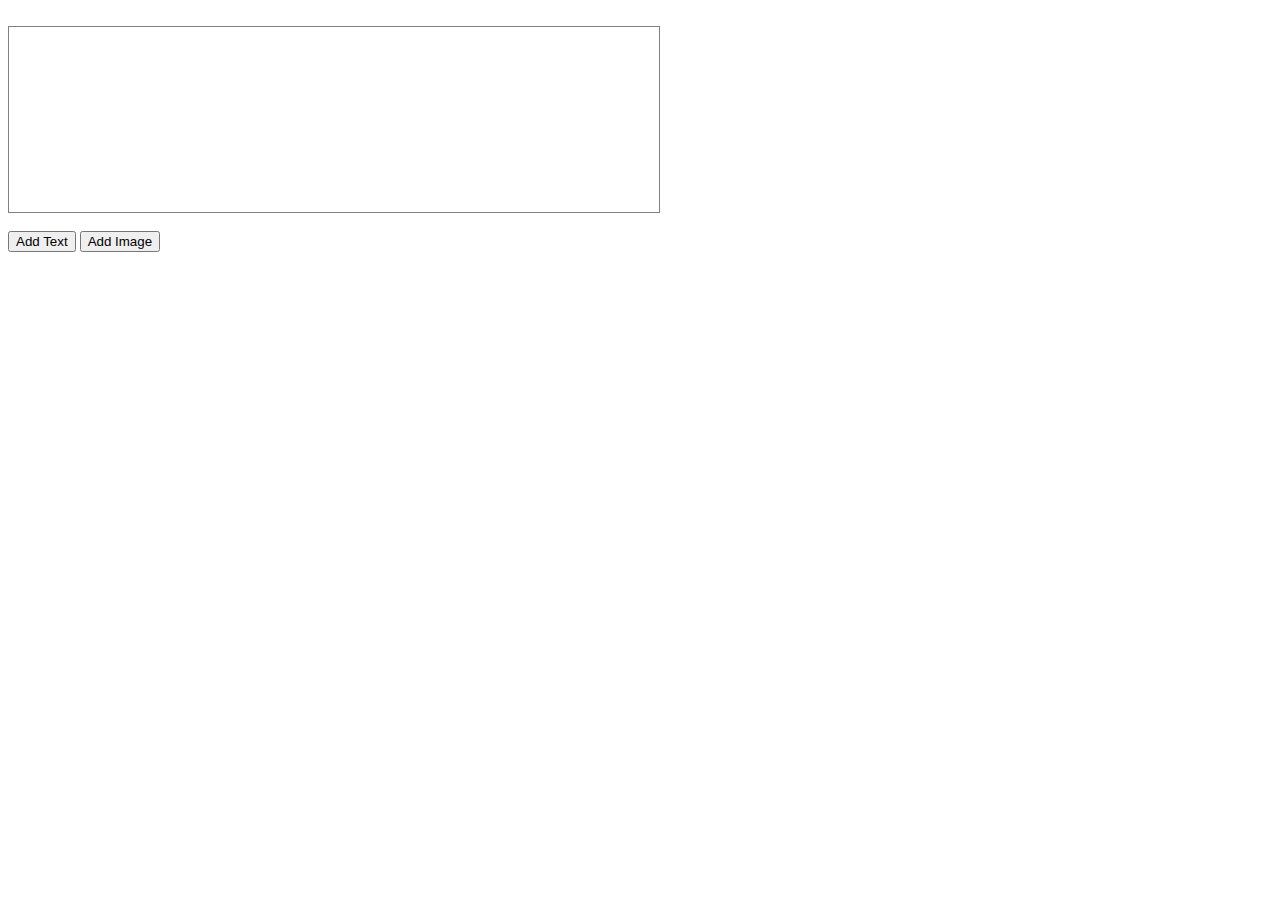
==== banner.html @ 7b5c38b5 "Create banner.html" ====
<!DOCTYPE html>
<!-- Online Banner Editor -->
<html>
<head>
<title>Online Banner Editor</title>
<script src="getScrollOffsets.js" type="text/javascript"></script>
<script src="drag.js" type="text/javascript"></script>
<script type="text/javascript">

var zIndex = 0;
function doClick() {
	var el = document.getElementById("fileElem");
	if (el) {
      el.click();
   }
}
function draw(files){
	var img = document.createElement("img");	
	zIndex += 100;
    img.id ="img1";
    img.onload = function() {
    	window.URL.revokeObjectURL(this.src);      	
      	img.style.position 	= "relative";
      	img.style.zIndex = zIndex;
      	img.style.left = "0px";
      	img.style.top = "0px";
      	img.addEventListener("mousedown", function() { drag(this, event);}, false);
      	var bannerEdit = document.getElementById('banner-edit');
        bannerEdit.appendChild(img);        
        }         
    img.src = window.URL.createObjectURL(files[0]);         
}
function addText(){
	var text = prompt("Add Text");    	  
    var ctx = document.getElementById('banner').getContext('2d');
    var bannerEdit = document.getElementById('banner-edit');
    var p = document.createElement("p");
    p.innerHTML = text;
    p.style.position 	= "relative";    
    //p.contenteditable = true;
  	p.addEventListener("mousedown", function() { drag(this, event);}, false);    
    bannerEdit.appendChild(p);   
}
</script>    
<style type="text/css">
      canvas { 
      border: 1px solid grey; 
      display: none;
      }      
</style>
</head>
<body>
<canvas id="banner" width="650" height="185"></canvas><br>
<div id="banner-edit" style="width:650px; height:185px; border: 1px solid grey; overflow: hidden;">
</div>
<form>
<input type="file" id="fileElem" accept="image/*" onchange= "draw(this.files);" style="display:none" ><br>
<input type="button" value="Add Text" onclick = "addText();">
<input type="button" onclick="doClick()" value="Add Image">
</form>
</body>
</html>
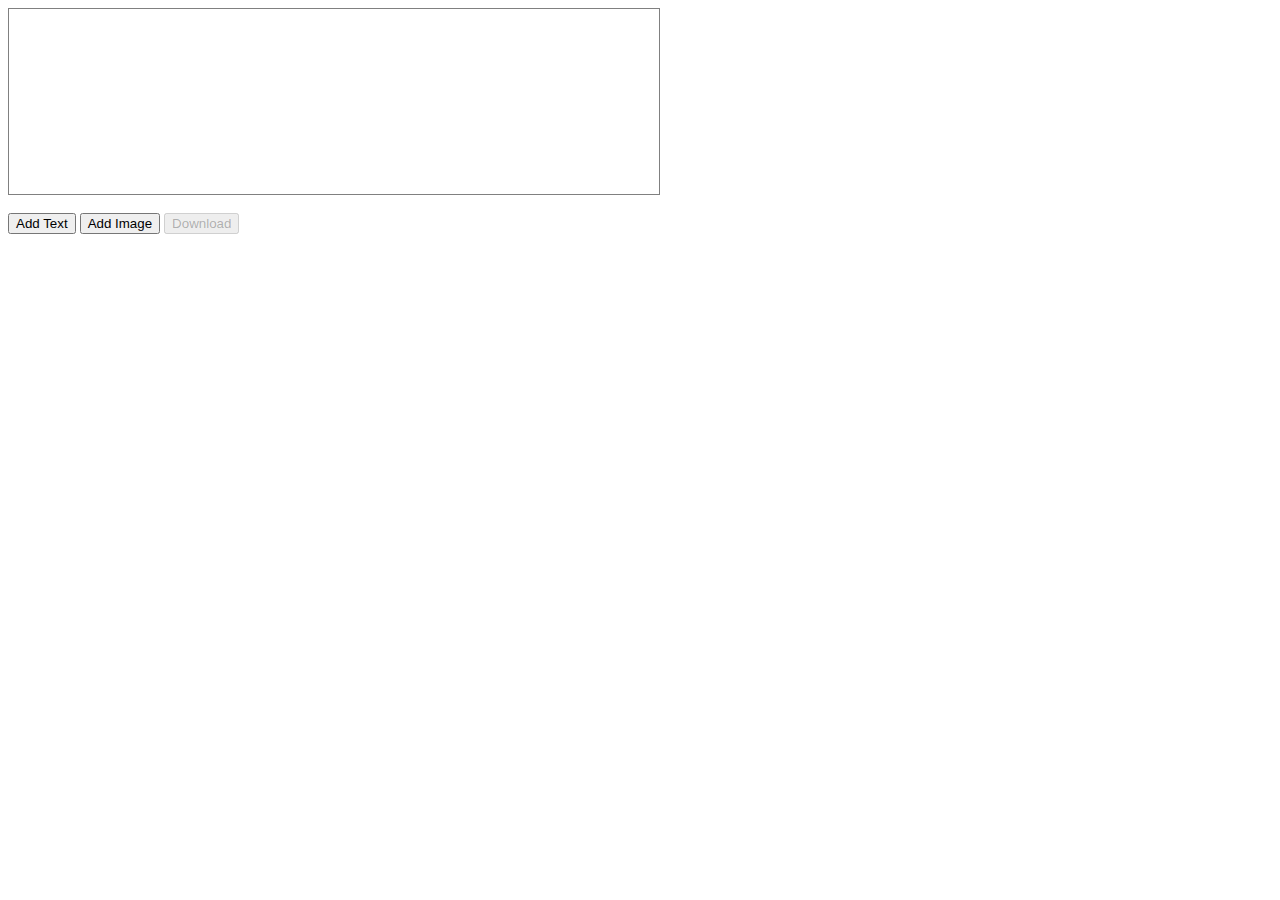
==== commit 2b7f76a7: "Adding feature to download png file." ====
--- a/banner.html
+++ b/banner.html
@@ -3,60 +3,89 @@
 <html>
 <head>
 <title>Online Banner Editor</title>
-<script src="getScrollOffsets.js" type="text/javascript"></script>
-<script src="drag.js" type="text/javascript"></script>
+<link rel="stylesheet" type="text/css" href="styles/styles.css" />
+<link rel="stylesheet" type="text/css" media="print" href="styles/print.css" />
 <script type="text/javascript">
-
-var zIndex = 0;
 function doClick() {
 	var el = document.getElementById("fileElem");
-	if (el) {
-      el.click();
-   }
-}
-function draw(files){
-	var img = document.createElement("img");	
-	zIndex += 100;
-    img.id ="img1";
-    img.onload = function() {
-    	window.URL.revokeObjectURL(this.src);      	
-      	img.style.position 	= "relative";
-      	img.style.zIndex = zIndex;
-      	img.style.left = "0px";
-      	img.style.top = "0px";
-      	img.addEventListener("mousedown", function() { drag(this, event);}, false);
-      	var bannerEdit = document.getElementById('banner-edit');
-        bannerEdit.appendChild(img);        
-        }         
-    img.src = window.URL.createObjectURL(files[0]);         
-}
-function addText(){
-	var text = prompt("Add Text");    	  
-    var ctx = document.getElementById('banner').getContext('2d');
-    var bannerEdit = document.getElementById('banner-edit');
-    var p = document.createElement("p");
-    p.innerHTML = text;
-    p.style.position 	= "relative";    
-    //p.contenteditable = true;
-  	p.addEventListener("mousedown", function() { drag(this, event);}, false);    
-    bannerEdit.appendChild(p);   
+	if (el) el.click();   
 }
 </script>    
 <style type="text/css">
       canvas { 
       border: 1px solid grey; 
-      display: none;
+      display: block;
       }      
 </style>
 </head>
 <body>
-<canvas id="banner" width="650" height="185"></canvas><br>
+<div id="popup" style="z-index:100"></div>
 <div id="banner-edit" style="width:650px; height:185px; border: 1px solid grey; overflow: hidden;">
 </div>
 <form>
 <input type="file" id="fileElem" accept="image/*" onchange= "draw(this.files);" style="display:none" ><br>
 <input type="button" value="Add Text" onclick = "addText();">
 <input type="button" onclick="doClick()" value="Add Image">
-</form>
+<input type="button" id="download" onclick="MENU.do_menu(['file_save']);" value="Download" disabled>
+</form><br>
+
+
+<div style="display:none;" id="tmp">
+<!-- None of these Divs are in use. They are here so that included js files work. -->
+<div id="menu_left_container">
+			<noscript>
+				Select object tool, Select area tool, Magic Wand Tool, 
+				Erase, Fill, Pick Color, Pencil, Draw line, Draw letters, 
+				Draw rectangle, Draw circle, Brush, Blur tool, Sharpen tool, 
+				Clone tool, Gradient
+			</noscript>
+		</div>
+		<div id="all_colors"></div>
+
+<div id="main_colour" onclick="TOOLS.toggle_color_select();"></div>
+<div id="layers"></div>
+<canvas id="canvas_preview"></canvas>
+<canvas id="canvas_back"><div class="error">Your browser doesn't support canvas.</div></canvas>
+<canvas id="Background"></canvas>
+<canvas id="canvas_front"></canvas>
+
+<div id="resize-w"></div>
+<div id="resize-h"></div>
+<div id="resize-wh"></div>
+<div id="popup"></div>
+<div id="info"></div>
+<span id="zoom_nr"></span>
+<input style="width:95%;" id="zoom_range" type="range" value="100" min="50" max="1000" step="50" oninput="DRAW.zoom(this.value);" />
+<div id="main_colour_rgb">
+				Red:   <input id="rgb_r" onKeyUp="TOOLS.set_color_rgb(this, 'r')" type="text" value="255" /><br />
+				Green: <input id="rgb_g" onKeyUp="TOOLS.set_color_rgb(this, 'g')" type="text" value="255" /><br />
+				Blue:  <input id="rgb_b" onKeyUp="TOOLS.set_color_rgb(this, 'b')" type="text" value="255" /><br />
+				Alpha:  <input id="rgb_a" onKeyUp="TOOLS.set_color_rgb(this, 'a')" type="text" value="255" />
+			</div>
+</div>
+<script src="js/getScrollOffsets.js" type="text/javascript"></script>
+<script src="js/drag.js" type="text/javascript"></script>
+<script src="js/edit.js" type="text/javascript"></script>
+
+<script src="libs/jquery-1.8.3.js"></script>
+<script src="libs/menu.js"></script>
+<script src="libs/imagefilters.js"></script>
+<script src="libs/glfx.js"></script>
+<script src="libs/exif.js"></script>
+<script src="libs/exif-binaryajax.js"></script>
+<script src="libs/harmony.js"></script>
+<script src="libs/vintage.js"></script>
+<script src="libs/kdtree.js"></script>
+<script src="libs/sift.js"></script>
+
+<script src="js/helpers.js"></script>
+<script src="js/popup.js"></script>
+<script src="js/controlls.js"></script>
+<script src="js/tools.js"></script>
+<script src="js/draw.js"></script>
+<script src="js/layers.js"></script>
+<script src="js/menu_actions.js"></script>
+<script src="js/settings.js"></script>
+<script src="js/main.js"></script>
 </body>
 </html>
